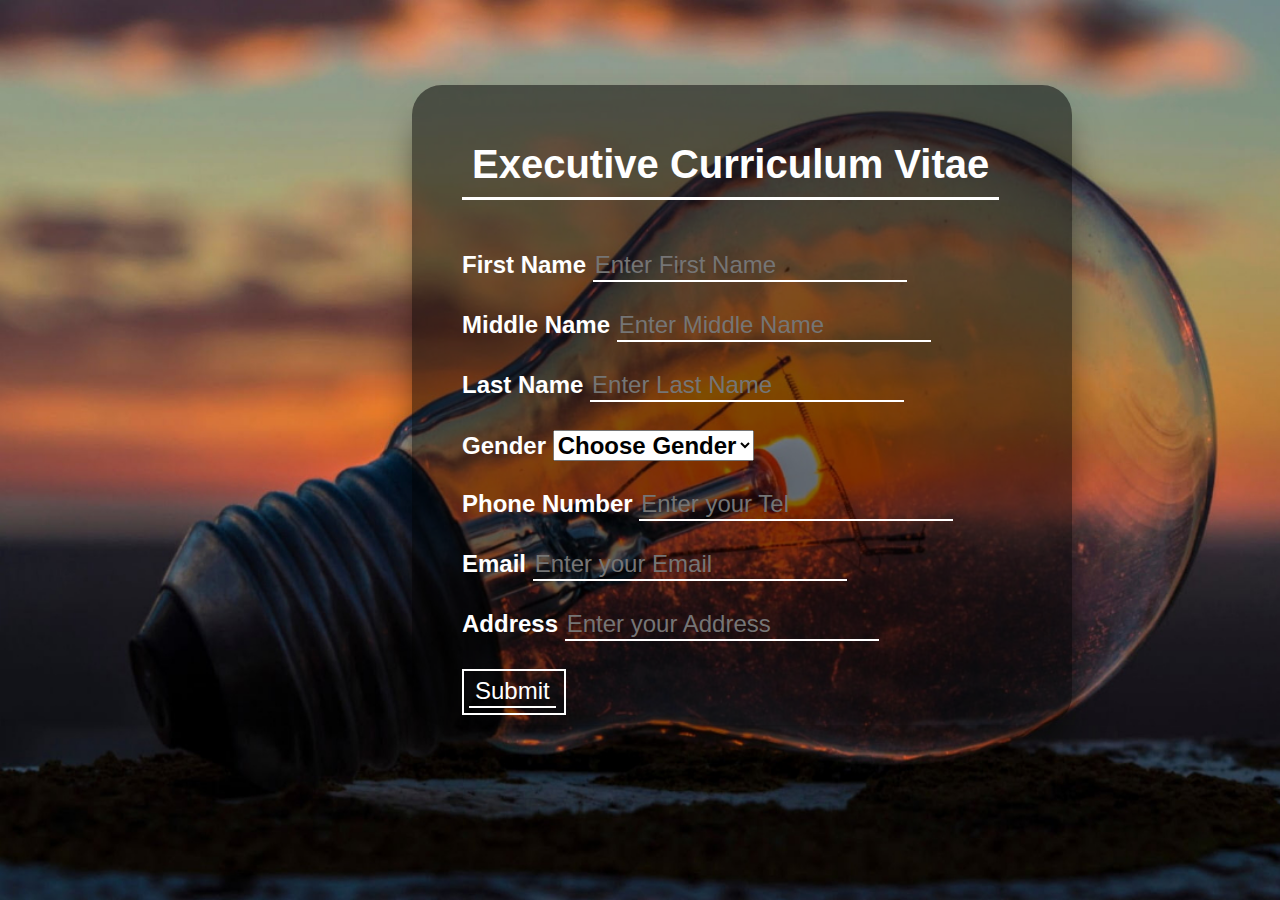
==== index.html @ 05366a57 "ebo" ====
<!DOCTYPE html>
<html>
    <head>
        <title>MY CV</title>    

        
        <link rel="stylesheet" href="cv.css">
    </head>


    <body>
        <div class="info">
           
        
        <form>
            <div class="head">
                <h1>Executive Curriculum Vitae</h1>
            </div>

            <div class="fname">            
                <label for="first name">First Name
                    <input type="text"  placeholder="Enter First Name">
                </label>
                <br>
                <br>            
            </div>
            
            <div class="mname">
                <label for="middle name" >Middle Name
                    <input type="text" placeholder="Enter Middle Name">
                </label>
                <br>
                <br>
            </div>

            <div class="lname">
                <label for="last name" >Last Name
                    <input type="text" placeholder="Enter Last Name">
                </label>
                <br>
                <br>
            </div>

            <div class="gender">
                <label for="gender"  >Gender</label>
                <select name="gender" id="gender">
                    <option value="" disabled selected hidden>Choose Gender</option>
                    <option>male</option>
                    <option>female</option>
                </select>
                <br>
                <br>
            </div>

            <div class="contact">
                <label for="phone number">Phone Number
                    <input type="tel" placeholder="Enter your Tel">
                </label>
                <br>
                <br>
            </div>

            <div class="email">
                <label for="email" >Email
                    <input type="email" placeholder="Enter your Email">
                </label>
                <br>
                <br>
            </div>
            
            <div class="address">
                <label for="address" >Address
                    <input type="text" placeholder="Enter your Address">
                </label>
                <br>
                <br>
            </div>


            
            <div id="btn">
                <input type="submit">
            </div>
        
        
        </form>
        </div>
    </body>






</html>
---- cv.css ----
body {
    margin: 0;
    padding: 0;
    background: url(cv.jpg);
    background-size: cover;
    text-align: center;
    font-family: 'Gill Sans', 'Gill Sans MT', Calibri, 'Trebuchet MS', sans-serif;
    

}


.info{
    width: 200px;
    position: absolute;    
    top: 45%;
    left: 40%;
    transform: translate(-50%, -50%);
    color: white;
    font-size: x-large;
    font-weight: 700;

}


.info h1{
        float: left;
        font-size: 40px;
        border-bottom: 3px solid ;
        margin-bottom: 50px;
        padding: 10px;
        font-family: 'Oxygen', sans-serif;

        
}

.info_area{
    width: 100%;
    overflow: hidden;
    font-size: 16px;
    padding: 6px;
    margin: 6px;
    border-bottom: 3px solid;



}

form{
    width: 560px;
    text-align: left;
    height: 600px;
    display: inline-block;
    flex-wrap: wrap;
    padding: 20px 50px 20px 50px;
    background: rgba(0,0,0,0.5);
    box-shadow: 0 25px 40px -12px  rgba(0, 0, 0, 0.747);
    border-radius: 30px;
    cursor: pointer;
    


}


html{

    height: 100%;
}





.head{
    text-align: center;
    color:white;

}



input{    
  background: none;
  border: none;
  border-bottom: 2px solid white;
  box-sizing: border-box;
  outline: none; 
  color: white;
  font-size: x-large;
}



#btn{
     width: 16%;
     background: fixed;
     border: 2px solid white;
     padding: 5px;  
 

}

#gender{
    width: 36%;
    font-size: x-large;
    font-family: 'Gill Sans', 'Gill Sans MT', Calibri, 'Trebuchet MS', sans-serif;
    font-weight: bold;
}
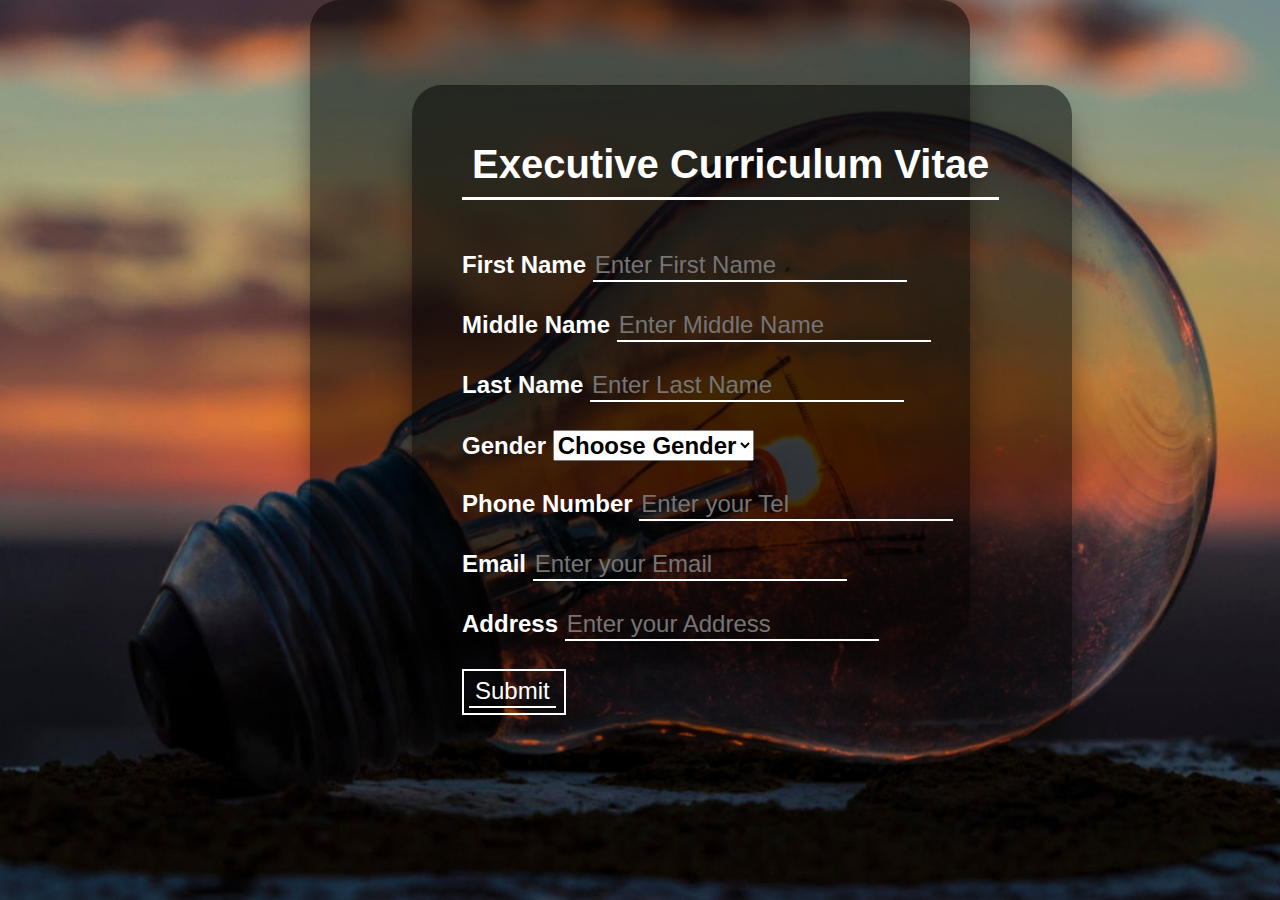
==== commit be2b4cba: "mel" ====
--- a/index.html
+++ b/index.html
@@ -9,6 +9,9 @@
 
 
     <body>
+        <form action="cv.html" method="GET" target="_blank"></form>
+
+
         <div class="info">
            
         
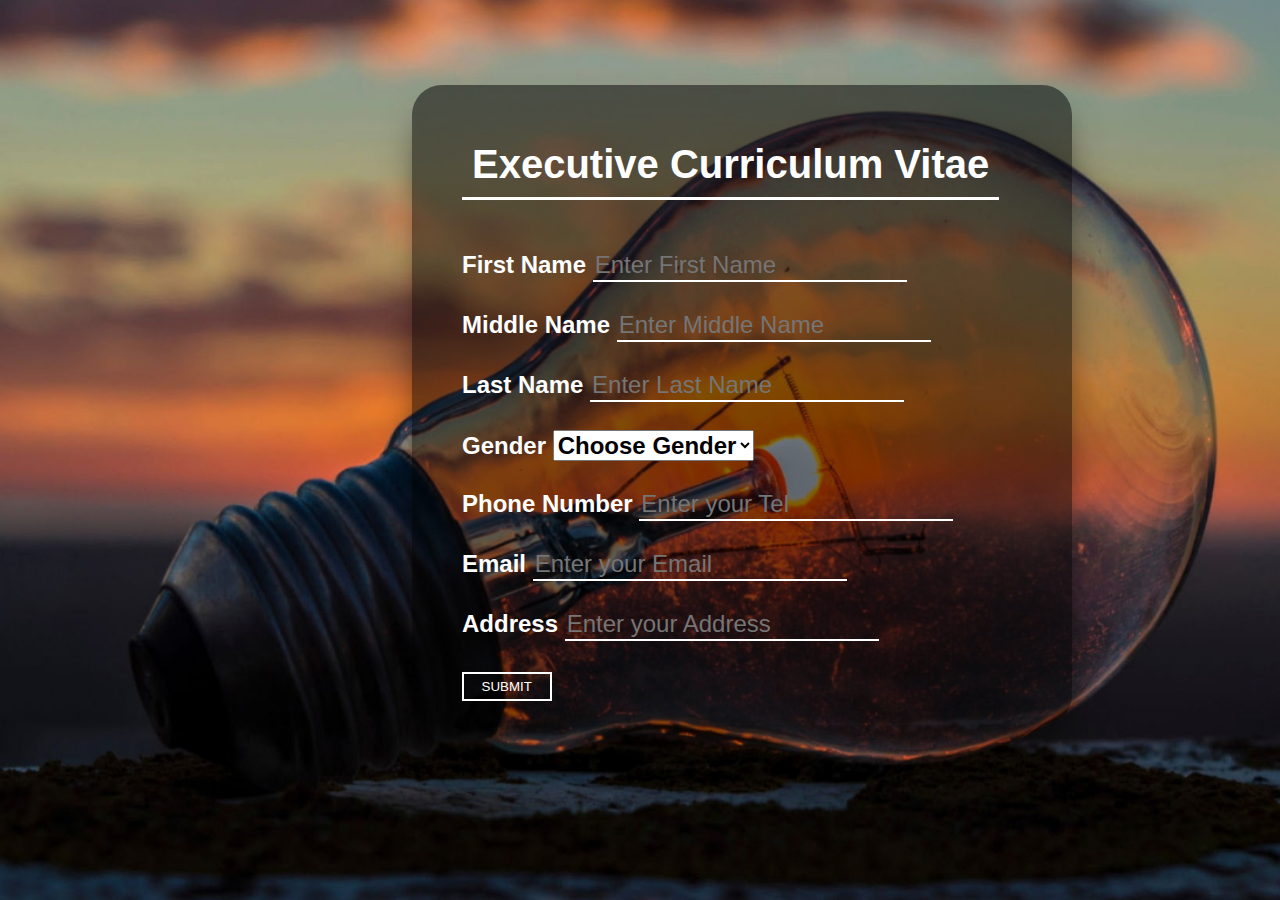
==== commit 3accf638: "ebo" ====
--- a/index.html
+++ b/index.html
@@ -4,25 +4,24 @@
         <title>MY CV</title>    
 
         
-        <link rel="stylesheet" href="cv.css">
+        <link rel="stylesheet" href="cv.css">    
+
+        
     </head>
 
 
     <body>
-        <form action="cv.html" method="GET" target="_blank"></form>
-
-
         <div class="info">
            
         
-        <form>
+        <form action="cv.html" target="_blank" id="forms" name="form" onsubmit="return cv()">
             <div class="head">
                 <h1>Executive Curriculum Vitae</h1>
             </div>
 
             <div class="fname">            
                 <label for="first name">First Name
-                    <input type="text"  placeholder="Enter First Name">
+                    <input type="text"  id="firstname"  name="firstname" placeholder="Enter First Name" required>
                 </label>
                 <br>
                 <br>            
@@ -30,7 +29,7 @@
             
             <div class="mname">
                 <label for="middle name" >Middle Name
-                    <input type="text" placeholder="Enter Middle Name">
+                    <input type="text"  id="middlename" name="middlename" placeholder="Enter Middle Name" required> 
                 </label>
                 <br>
                 <br>
@@ -38,15 +37,15 @@
 
             <div class="lname">
                 <label for="last name" >Last Name
-                    <input type="text" placeholder="Enter Last Name">
+                    <input type="text"  id="lastname" name="lastname" placeholder="Enter Last Name" required>
                 </label>
                 <br>
                 <br>
             </div>
 
             <div class="gender">
-                <label for="gender"  >Gender</label>
-                <select name="gender" id="gender">
+                <label for="gender">Gender</label>
+                <select name="gender" name="gender" id="genders" required>
                     <option value="" disabled selected hidden>Choose Gender</option>
                     <option>male</option>
                     <option>female</option>
@@ -57,15 +56,16 @@
 
             <div class="contact">
                 <label for="phone number">Phone Number
-                    <input type="tel" placeholder="Enter your Tel">
+                    <input type="tel" name="contact" id="contacts" placeholder="Enter your Tel" required> 
                 </label>
                 <br>
                 <br>
             </div>
 
             <div class="email">
-                <label for="email" >Email
-                    <input type="email" placeholder="Enter your Email">
+                <label for="email">Email
+                    <input type="email"  name="email" id="emails"placeholder="Enter your Email" required minlength="8">
+                    <span class="error" aria-live="polite"></span>
                 </label>
                 <br>
                 <br>
@@ -73,21 +73,24 @@
             
             <div class="address">
                 <label for="address" >Address
-                    <input type="text" placeholder="Enter your Address">
+                    <input type="text"  name="address" id="addresses" placeholder="Enter your Address" required>
                 </label>
                 <br>
                 <br>
             </div>
 
+            <button type="submit" id="btn" style="color:white">
+                SUBMIT
 
-            
-            <div id="btn">
-                <input type="submit">
-            </div>
-        
+            </button >
+
         
         </form>
         </div>
+
+
+        
+        <script src="index.js"></script>
     </body>
 
 
--- a/cv.css
+++ b/cv.css
@@ -32,7 +32,7 @@
         border-bottom: 3px solid ;
         margin-bottom: 50px;
         padding: 10px;
-        font-family: 'Oxygen', sans-serif;
+        font-family: Verdana, Geneva, Tahoma, sans-serif;
 
         
 }
@@ -104,7 +104,7 @@
 
 }
 
-#gender{
+#genders{
     width: 36%;
     font-size: x-large;
     font-family: 'Gill Sans', 'Gill Sans MT', Calibri, 'Trebuchet MS', sans-serif;
